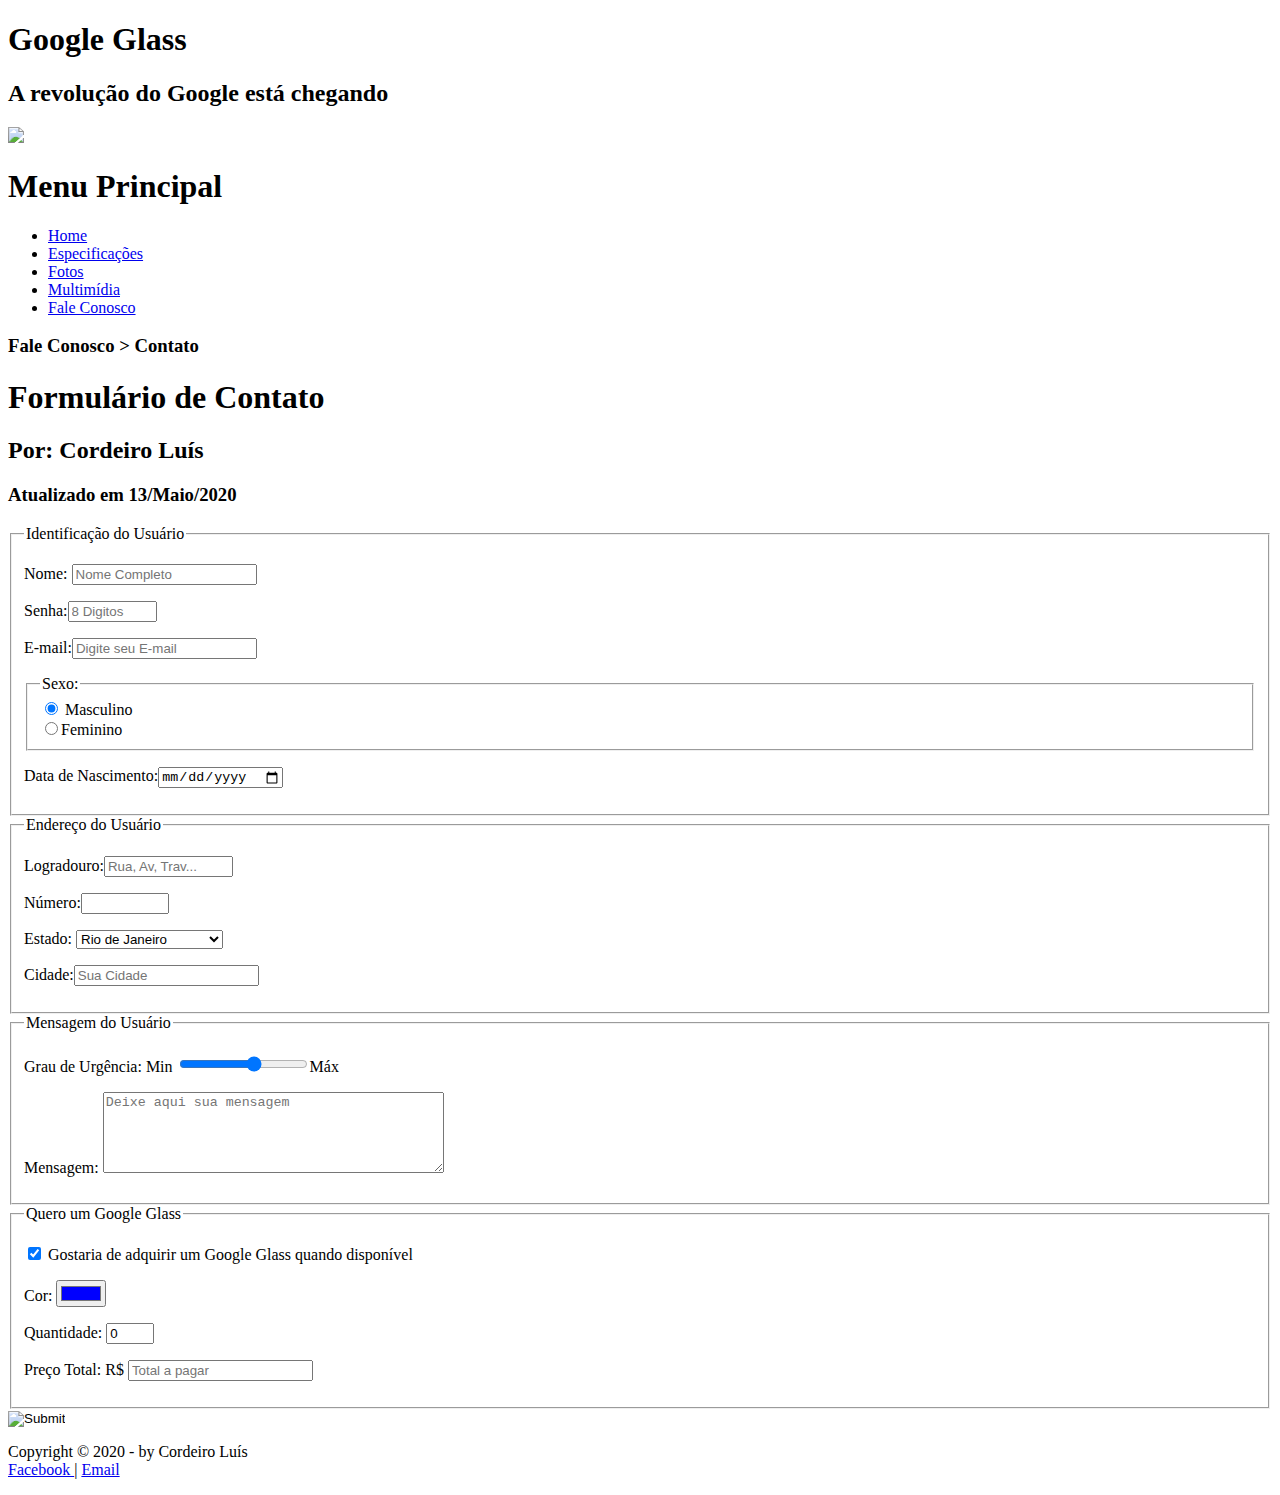
==== Pacote-Donwload/Projecto-Glass-html5/fale-conosco.html @ 56a73151 "commit do curso completo" ====
<!DOCTYPE html>
<html lang="pt-br">
<head>
    <meta charset="UTF-8">
    <title>Tudo Sobre Google Glass</title>
    <link rel="stylesheet" href="/css/estilo.css"/>
    <link rel="stylesheet" href="/css/form.css"/>
</head>
<script lang="JavaScript" src="/js/funcoes.js"></script>

<script>
function calc_total(){
var qtd = parseInt(document.getElementById('cQtd').value);
tot = qtd * 1500; 
document.getElementById('cTot').value = tot;
}
</script>
<body>
    <div id="interface"> 
    <header id="cabecalho">   
      <hgroup>   
        <h1>Google Glass</h1>
        <h2>A revolução do Google está chegando</h2>
      </hgroup> 
       <img id="icone" src="/img/contato.png">
<nav id="menu">
   <h1>Menu Principal</h1>
    <ul>
      <li onmousemove="mudaFoto('/img/home.png')" onmouseout="mudaFoto('/img/contato.png')"><a href="index.html">Home</a></li>
      <li onmousemove="mudaFoto('/img/multimidia.png')" onmouseout="mudaFoto('/img/contato.png')"><a href="specs.html">Especificações</a></li>
      <li onmousemove="mudaFoto('/img/fotos.png')" onmouseout="mudaFoto('/img/contato.png')"><a href="fotos.html">Fotos</a></li>
      <li onmousemove="mudaFoto('/img/multimidia.png')" onmouseout="mudaFoto('/img/contato.png')"><a href="multimidia.html">Multimídia</a></li>
      <li onmousemove="mudaFoto('/img/contato.png')" onmouseout="mudaFoto('/img/contato.png')"><a href="fale-conosco.html">Fale Conosco</a></li>
    </ul>
</nav>
   </header>
<section id="corpo-full">
<article id="noticia-principal"> 
    <header id="cabecalho-artigo">
    <hgroup>  
           <h3>Fale Conosco > Contato </h3>
           <h1>Formulário de Contato</h1>
           <h2>Por: Cordeiro Luís</h2>
           <h3 class="direita">Atualizado em 13/Maio/2020</h3>
    </hgroup>
    </header> 

<form action="post" id="fContato" action="mailto:@contatocursoemvideo.com" oninput="calc_total();">    
<fieldset  id="usuario">    
<legend>Identificação do Usuário</legend>
   <p><label for="cNome"> Nome:</label> <input type="text" name="tNome" id="cNome" size="20" maxlength="20" placeholder="Nome Completo"/> </p>
   <p><label for="cSenha"> Senha:</label><input type="password" name="tSenha" id="cSenha" size="8" maxlength="8" placeholder="8 Digitos"/></p>
   <p><label for="cMail"> E-mail:</label><input type="email" name="tMail" id="cMail" size="20" maxlength="40" placeholder="Digite seu E-mail"/> </p>
 <fieldset id="sexo"> <legend> Sexo:</legend>
        <input type="radio" name="tSexo" id="cMasc" checked/> <label for="cMasc" >Masculino</label><br>
        <input type="radio" name="tSexo" id="cFem"/><label for="cFem">Feminino</label></fieldset>
  <p> Data de Nascimento:<input type="date" name="tNasc" id="cNasc"/> </p>
</fieldset>


<fieldset id="endereco">
<legend >Endereço do Usuário</legend> 
   <p><label for="cRua">Logradouro:</label><input type="text" name="tRua" id="cRua" size="13" maxlength="80" placeholder="Rua, Av, Trav... "/></p>
   <p><label for="cNum">Número:</label><input type="number" name="tNum" id="cNum" min="0" max="999999"> </p> 
   <p><label for="cEst"> Estado:</label>
  <select name="tEst" id="cEst">
   <OPtgroup label="Região Sudueste" > 
     <option value="RJ" selected>Rio de Janeiro</option>
     <option value="SP">São Paulo</option>
     <option value="MG">Minas Gerais</option>
  </OPtgroup> 
  <optgroup label="Região Sul">    
     <option value="PN">Paraná</option>
     <option value="SC">Santa Catarina</option>
     <option value="RGS">Rio Grande do Sul</option>
  </optgroup>
  </select></p>

    <p><label for="cCid"> Cidade:</label><input type="text" name="tCid" id="cCid" maxlength="40" size="20" placeholder="Sua Cidade" list="cidades"/></p>
      <datalist id="cidades">
        <option value="Rio de Janeiro"></option>
        <option value="Nova Iguaçu"></option>
        <option value="Niterói"></option>
        <option value="Belford Roxo"></option>
      </datalist> 
</fieldset>

<fieldset  id="mensagem">
  <legend> Mensagem do Usuário</legend>
   <p><label for="cUrg">Grau de Urgência: Min </label>
 <input type="range" name="tUrg" id="cUrg" min="0" max="10" step="2">Máx </p>
   <p><label for="cMsg">Mensagem:</label>
 <textarea name="tMsg" id="cMsg" cols="40" rows="5" placeholder="Deixe aqui sua mensagem"></textarea> </p> 
</fieldset>

<fieldset id="pedido">
<legend> Quero um Google Glass </legend>
   <p><input type="checkbox" name="tPed" id="cPed" checked>
    <label for="cPed">Gostaria de adquirir um Google Glass quando disponível</label></p>
   <p><label for="cCor"> Cor:</label>
 <input type="color" name="tColor" id="cColor" value="#0000FF"> </p>
   <p><label for="cQtd"> Quantidade:</label>
  <input type="number" name="tQtd" id="cQtd" min="0" max="5" value="0"></p> 
   <p><label for="cTot"> Preço Total: R$</label>
 <input type="text" name="tTot" id="cTot" placeholder="Total a pagar" readonly> </p>
</fieldset>

<input type="image" name="tEnviar" src="/img/botao-enviar.png">
</form>

<footer id="rodape">
    <p> Copyright &copy; 2020 - by Cordeiro Luís <br> 
    <a href="https://free.facebook.com/home.php?ref_component=mfreebasic_home_header&ref_page=MMessagingEntBasedReadController&refid=12" target="_blanck"> Facebook </a>| 
    <a href="http://cordeiroluisff@gmail.com" target="_blanck">Email </a></p>
</footer>
</div>

</body>
</html>
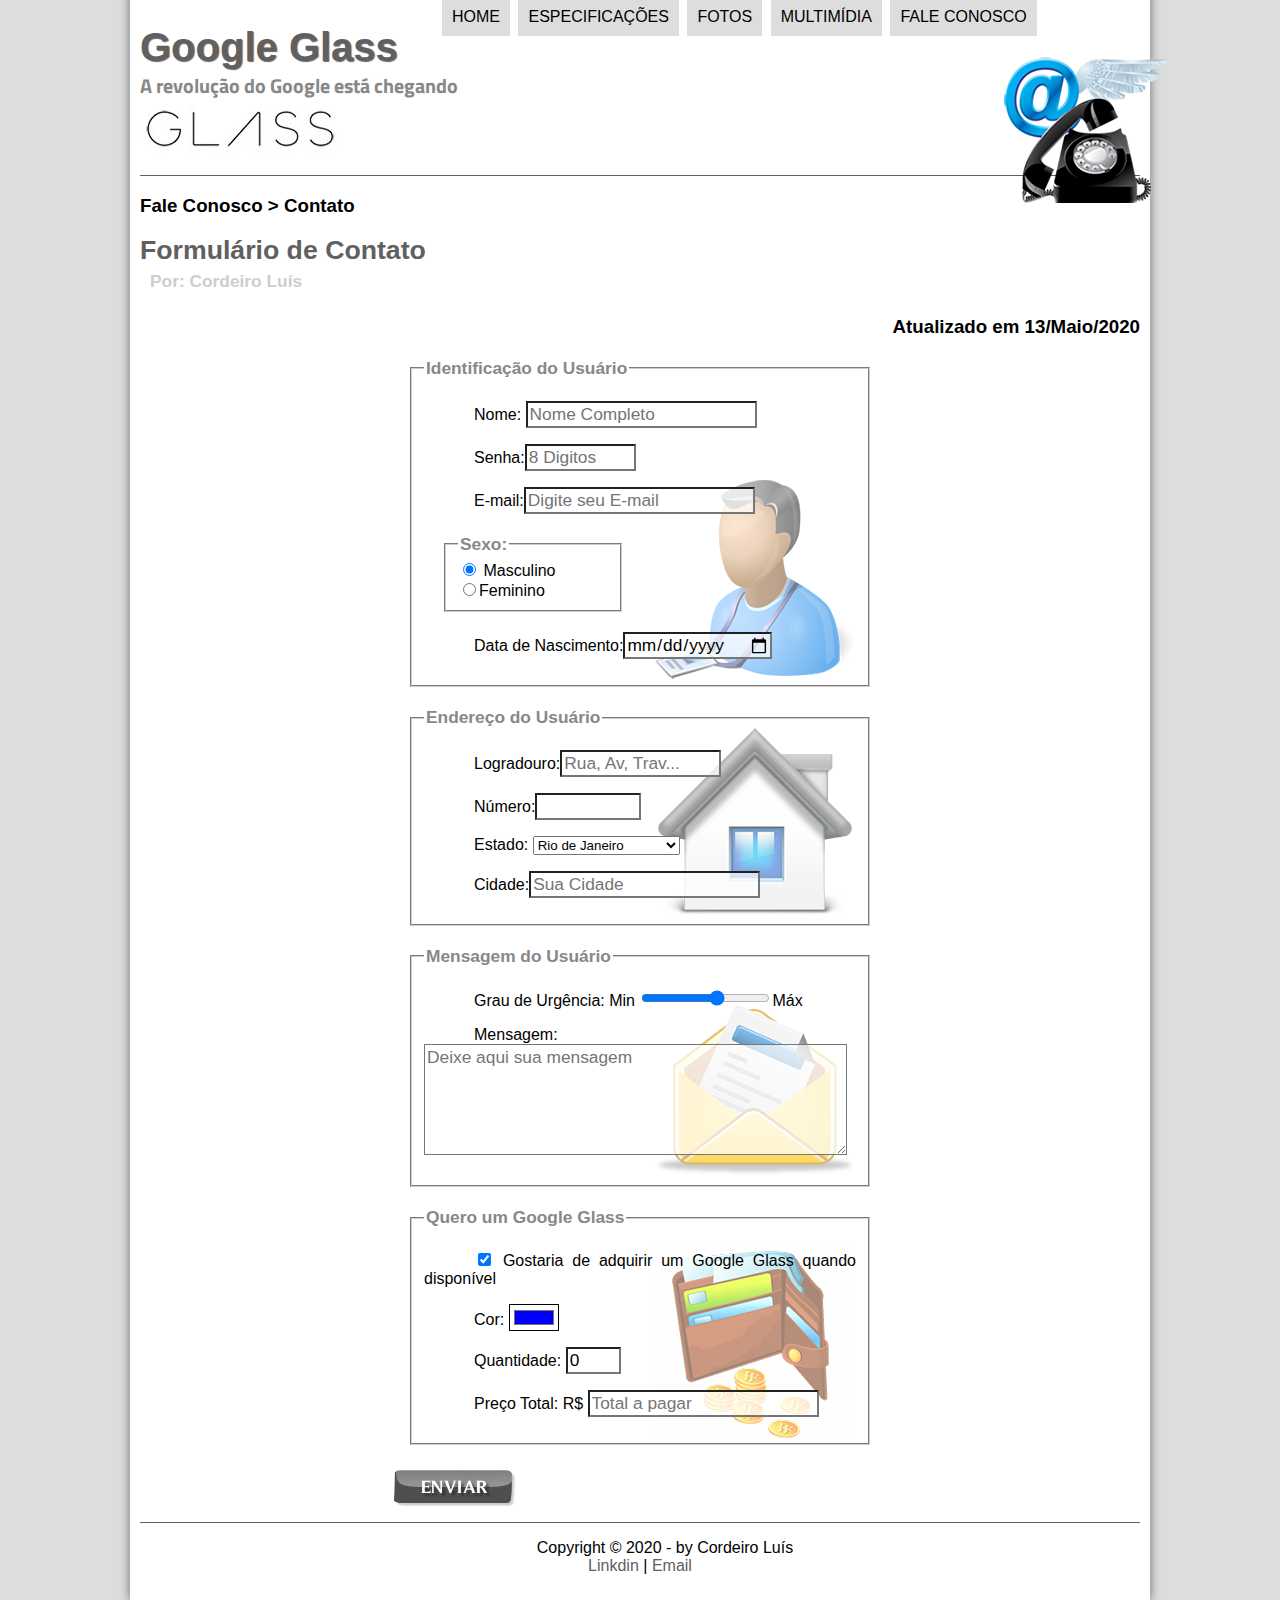
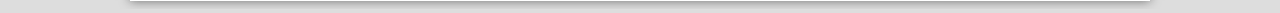
==== commit ceb1bf5f: "Update all" ====
--- a/Pacote-Donwload/Projecto-Glass-html5/fale-conosco.html
+++ b/Pacote-Donwload/Projecto-Glass-html5/fale-conosco.html
@@ -3,10 +3,10 @@
 <head>
     <meta charset="UTF-8">
     <title>Tudo Sobre Google Glass</title>
-    <link rel="stylesheet" href="/css/estilo.css"/>
-    <link rel="stylesheet" href="/css/form.css"/>
+    <link rel="stylesheet" href="/Pacote-Donwload/Projecto-Glass-html5/css/estilo.css"/>
+    <link rel="stylesheet" href="/Pacote-Donwload/Projecto-Glass-html5/css/form.css"/>
 </head>
-<script lang="JavaScript" src="/js/funcoes.js"></script>
+<script lang="JavaScript" src="/Pacote-Donwload/Projecto-Glass-html5/js/funcoes.js"></script>
 
 <script>
 function calc_total(){
@@ -22,15 +22,15 @@
         <h1>Google Glass</h1>
         <h2>A revolução do Google está chegando</h2>
       </hgroup> 
-       <img id="icone" src="/img/contato.png">
+       <img id="icone" src="/Pacote-Donwload/Projecto-Glass-html5/img/contato.png">
 <nav id="menu">
    <h1>Menu Principal</h1>
     <ul>
-      <li onmousemove="mudaFoto('/img/home.png')" onmouseout="mudaFoto('/img/contato.png')"><a href="index.html">Home</a></li>
-      <li onmousemove="mudaFoto('/img/multimidia.png')" onmouseout="mudaFoto('/img/contato.png')"><a href="specs.html">Especificações</a></li>
-      <li onmousemove="mudaFoto('/img/fotos.png')" onmouseout="mudaFoto('/img/contato.png')"><a href="fotos.html">Fotos</a></li>
-      <li onmousemove="mudaFoto('/img/multimidia.png')" onmouseout="mudaFoto('/img/contato.png')"><a href="multimidia.html">Multimídia</a></li>
-      <li onmousemove="mudaFoto('/img/contato.png')" onmouseout="mudaFoto('/img/contato.png')"><a href="fale-conosco.html">Fale Conosco</a></li>
+      <li onmousemove="mudaFoto('/Pacote-Donwload/Projecto-Glass-html5/img/home.png')" onmouseout="mudaFoto('/Pacote-Donwload/Projecto-Glass-html5/img/contato.png')"><a href="index.html">Home</a></li>
+      <li onmousemove="mudaFoto('/Pacote-Donwload/Projecto-Glass-html5/img/multimidia.png')" onmouseout="mudaFoto('/Pacote-Donwload/Projecto-Glass-html5/img/contato.png')"><a href="specs.html">Especificações</a></li>
+      <li onmousemove="mudaFoto('/Pacote-Donwload/Projecto-Glass-html5/img/fotos.png')" onmouseout="mudaFoto('/Pacote-Donwload/Projecto-Glass-html5/img/contato.png')"><a href="fotos.html">Fotos</a></li>
+      <li onmousemove="mudaFoto('/Pacote-Donwload/Projecto-Glass-html5/img/multimidia.png')" onmouseout="mudaFoto('/Pacote-Donwload/Projecto-Glass-html5/img/contato.png')"><a href="multimidia.html">Multimídia</a></li>
+      <li onmousemove="mudaFoto('/Pacote-Donwload/Projecto-Glass-html5/img/contato.png')" onmouseout="mudaFoto('/Pacote-Donwload/Projecto-Glass-html5/img/contato.png')"><a href="fale-conosco.html">Fale Conosco</a></li>
     </ul>
 </nav>
    </header>
@@ -105,12 +105,12 @@
  <input type="text" name="tTot" id="cTot" placeholder="Total a pagar" readonly> </p>
 </fieldset>
 
-<input type="image" name="tEnviar" src="/img/botao-enviar.png">
+<input type="image" name="tEnviar" src="/Pacote-Donwload/Projecto-Glass-html5/img/botao-enviar.png">
 </form>
 
 <footer id="rodape">
     <p> Copyright &copy; 2020 - by Cordeiro Luís <br> 
-    <a href="https://free.facebook.com/home.php?ref_component=mfreebasic_home_header&ref_page=MMessagingEntBasedReadController&refid=12" target="_blanck"> Facebook </a>| 
+    <a href="https://www.linkedin.com/in/cordeiro-lu%C3%ADs-9216b91b3/" target="_blanck"> Linkdin </a>| 
     <a href="http://cordeiroluisff@gmail.com" target="_blanck">Email </a></p>
 </footer>
 </div>
--- a/Pacote-Donwload/Projecto-Glass-html5/css/estilo.css
+++ b/Pacote-Donwload/Projecto-Glass-html5/css/estilo.css
@@ -0,0 +1,229 @@
+@charset "UTF-8";
+@import url(http://fonts.googleapis.com/css?family=Titillium+Web);
+@font-face{
+font-family: 'FonteLogo';
+src: url("/fonts/bubblegum-sans-regular.otf");
+}
+ body {
+   font-family: Arial, sans-serif;
+    background-color: #dddddd;
+    color:rgba(0, 0, 0, 1);
+  }
+p {
+  text-align: justify;
+  text-indent: 50px;
+  } 
+header#cabecalho img#icone{
+  position: absolute;
+  left: 1000px;
+  top: 50px;
+}
+header#cabecalho {
+  border-bottom: 1px #606060 solid;
+  height: 150px;
+  background: url("/Pacote-Donwload/Projecto-Glass-html5/img/glass-logo-peq.jpg") no-repeat 0px 80px;
+}
+header#cabecalho h1 {
+  font-family: 'FonteLogo', sans-serif;
+  font-size: 30pt;
+  color: #606060;
+  text-shadow: 1px 1px 1px rgba(0, 0, 0, .6);
+  padding: 0px;
+  margin-bottom: 0px;
+}
+header#cabecalho h2{
+  font-family: 'Titillium Web', sans-serif;
+  color: #888888;
+  font-size: 15pt;
+  padding: 0px;
+  margin-top: 0px; 
+}
+/* Formatação da interface*/
+div#interface {
+   width: 1000px;
+   background-color: #ffffff;
+   margin: -20px auto 0px auto;
+   box-shadow: 0px 0px 10px rgba(0, 0, 0, .5);
+   padding: 10px 10px 10px 10px;
+}
+a {
+color: #606060;
+text-decoration: none;
+}
+a:hover {
+  
+  text-decoration: underline;
+}
+        
+/* Formatação de imagens com legenda */
+
+figure.foto-legenda {
+  position: relative;
+  border: 8px solid white;
+  box-shadow: 1px 1px 4px black;
+}
+figure.foto-legenda img {
+  width: 100%;
+  height: 100;
+}
+
+figure.foto-legenda figcaption {
+  opacity: 0;
+  position: absolute;
+  top: 0px;
+  background-color: rgba(0, 0, 0, .4);
+  color: white;
+  width: 100%;
+  height: 100%;
+  padding: 10px;
+  box-sizing: border-box;
+  transition: 1s;
+}
+figure.foto-legenda:hover figcaption {
+  opacity: 1;
+}
+
+/*Formatação do Menu*/
+/*list-style, tira a numeração ou circulos do menu e uppercase é letras maiúsculas*/
+/*Display faz com que o menu flutue*/
+
+nav#menu {
+ display: block;
+}
+
+nav#menu ul{
+  list-style: none;
+  text-transform: uppercase;
+  position: absolute;
+  top: -20px;
+  left: 400px;
+}
+
+/*display inline-block, mete o menu na horijontal*/
+nav#menu li {
+  display: inline-block;
+  background-color: #dddddd;
+  padding: 10px;
+  margin: 2px;
+  -webkit-transition: background-color 1s;
+  -moz-transition: background-color 1s;
+  -o-transition: background-color 1s;
+  -ms-transition: backgraound-color 1s;
+  transition: backgraound-color 1s;
+}
+nav#menu li:hover{
+  background-color: #606060;
+}
+
+nav#menu h1{
+  display: none;
+}
+nav#menu a {
+  color: #000000;
+  text-decoration: none;  
+}
+nav#menu a:hover{
+  color: #ffffff;
+  text-decoration: underline;
+}
+/*Formatação da divisão da página usando section, aside e o footer*/
+
+section#corpo {
+display: block;
+width: 550px;
+float: left;
+border-right: 1px solid #606060;
+padding-right: 15px;
+}
+
+article#noticia-principal h2 {
+font-size: 12pt;
+color: #606060;
+background-color: #dddddd;
+padding: 5px 0px 5px 10px;
+margin: 10px 0px 10px 10px;
+}
+
+header#cabecalho-artigo h1 {
+  font-family: 'FonteLogo', sans-serif;
+  font-size: 20pt;
+  color: #606060;
+  margin-bottom: 0px;
+}
+header#cabecalho-artigo h2 {
+  font-size: 13pt;
+  color: #cecece;
+  background-color: #ffffff;
+  margin: 0px;
+  margin-top: 0px;  
+}
+ .direita {
+   text-align: right;
+  
+}
+table#tabelaspec{
+border: 1px solid #606060;
+border-spacing: 0px;
+margin-left: auto;
+margin-right: auto;
+}
+table#tabelaspec td {
+  border: 1px solid #606060;
+  padding: 10px;
+  text-align: center;
+  vertical-align: middle;
+}
+
+table#tabelaspec td.ce{
+color: #ffffff;
+background-color: #606060;
+vertical-align: top;
+font-weight: bold;
+}
+table#tabelaspec td.cd{
+background-color: #cececece;
+}
+
+table#tabelaspec caption{
+color: #888888;
+font-size: 14pt;
+font-weight: bolder;
+}
+
+table#tabelaspec caption span {
+display: block;
+float: right;
+color: #000000;
+font-weight: 8pt;  
+}
+
+aside#lateral {
+  display: block;
+  width: 400px;
+  float: right;
+  background-color: #dddddd;
+  padding: 10px;
+  margin-top: 10px;
+  box-shadow: 2px 2px 2px rgba(0, 0, 0, .5);
+}
+
+aside#lateral h1 {
+font-family: "FonteLogo", sans-serif;
+font-size: 20pt;
+color: #606060; 
+margin-top: 0px;
+}
+aside#lateral h2 {
+ background-color: #606060;
+ font-size: 13pt;
+ color: #ffffff;
+ padding: 5px;
+}
+footer#rodape {
+  clear: both;
+  border-top: 1px solid #606060;
+}
+footer#rodape p{
+  text-align: center;
+ }
+
--- a/Pacote-Donwload/Projecto-Glass-html5/css/form.css
+++ b/Pacote-Donwload/Projecto-Glass-html5/css/form.css
@@ -0,0 +1,42 @@
+@charset "UTF-8";
+
+form{
+ width: 500px;
+ margin: auto;   
+}
+
+input, textarea{
+ font-family: sans-serif;
+ font-weight: normal;
+ font-size: 13pt; 
+ background-color: rgba(255, 255, 255, .7);     
+ }
+ input:hover, textarea:hover{
+  background-color: #dddddd; 
+}
+legend{
+color: #888888;
+font-weight: bold;
+font-size: 13pt;
+font-family: sans-serif;   
+}
+fieldset{
+border-color: #cecece;
+margin: 20px;   
+}
+fieldset#sexo{
+width: 150px;   
+}
+
+fieldset#usuario{
+ background: url('/Pacote-Donwload/Projecto-Glass-html5/img/icone-contato.png')no-repeat 95% 95%;      
+}
+fieldset#endereco{
+background: url('/Pacote-Donwload/Projecto-Glass-html5/img/icone-endereco.png')no-repeat 95% 95%;      
+}
+fieldset#mensagem{
+    background: url('/Pacote-Donwload/Projecto-Glass-html5/img/icone-mensagem.png')no-repeat 95% 95%;      
+}
+fieldset#pedido{
+    background: url('/Pacote-Donwload/Projecto-Glass-html5/img/icone-pagamento.png')no-repeat 95% 95%;      
+}